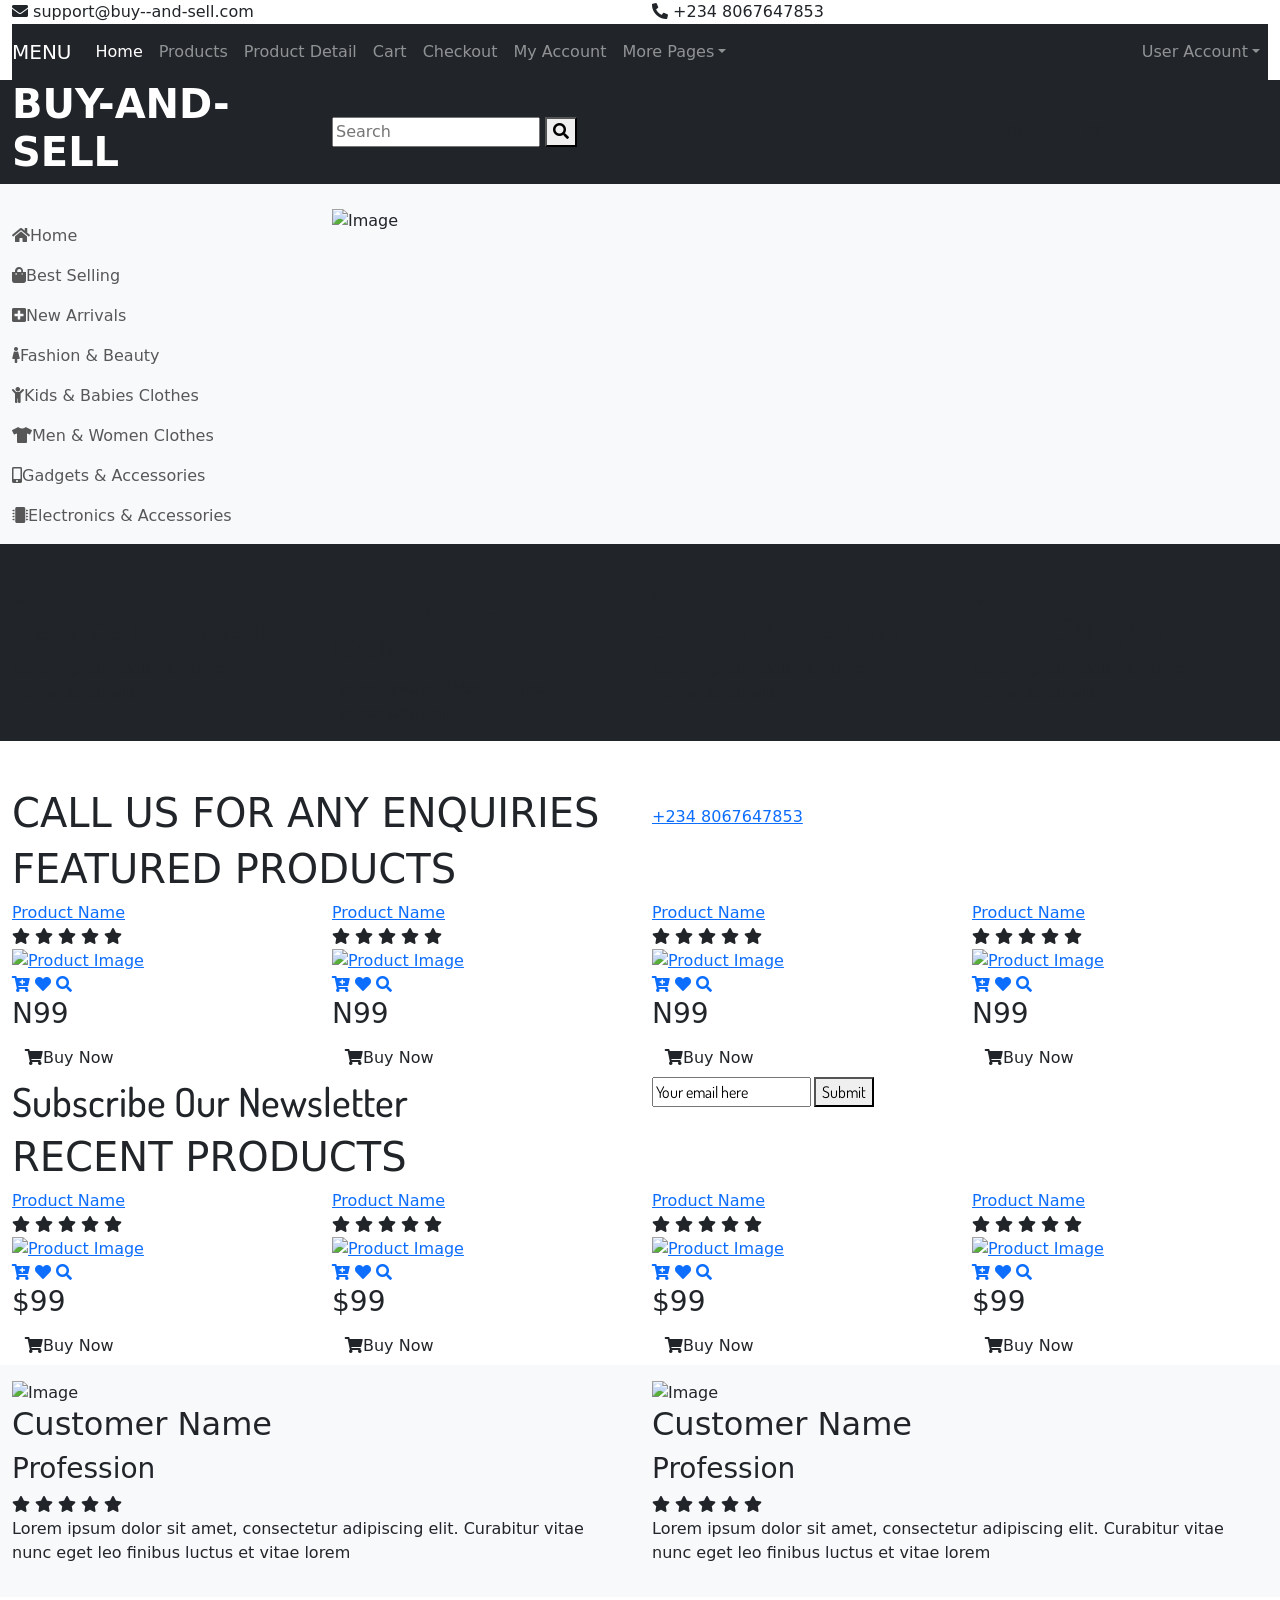
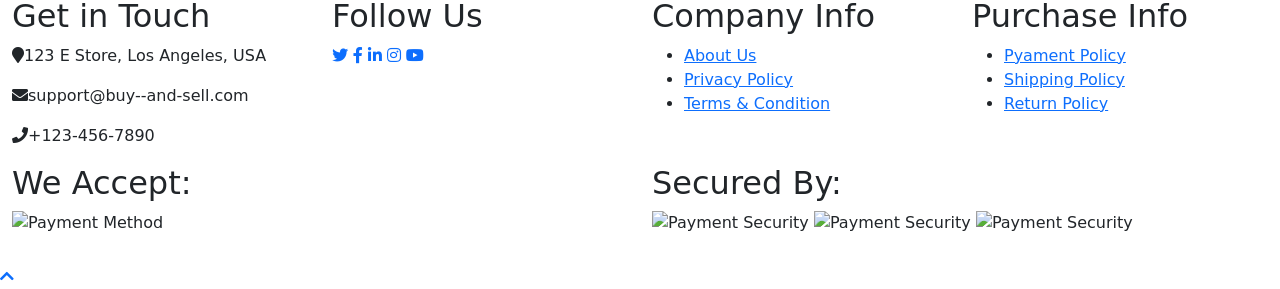
==== security-service/src/main/resources/templates/index.html @ 1d964d98 "commit-12" ====
<!DOCTYPE html>
<html xmlns:th="http://www.thymeleaf.org"
      xmlns:sec="http://www.thymeleaf.org/extras/spring-security">

    <head>
        <meta charset="utf-8">
        <title>BUY-AND-SELL</title>
        <meta content="width=device-width, initial-scale=1.0" name="viewport">


        <!-- Favicon -->
        <link rel="icon" type="image/x-icon" th:href="@{/images/layer-icon.png}">

        <!-- Google Fonts -->
        <link href="https://fonts.googleapis.com/css?family=Open+Sans:300,400|Source+Code+Pro:700,900&display=swap" rel="stylesheet">

        <!-- CSS Libraries -->
        <link rel="stylesheet" th:href="@{/css/gbengaStyle.css}">
        <link href="https://stackpath.bootstrapcdn.com/bootstrap/4.4.1/css/bootstrap.min.css" rel="stylesheet">
        <link href="https://cdnjs.cloudflare.com/ajax/libs/font-awesome/5.10.0/css/all.min.css" rel="stylesheet">
        <link href="lib/slick/slick.css" rel="stylesheet">
        <link href="lib/slick/slick-theme.css" rel="stylesheet">



        <!--NEWEST ADDITION BY GBENGA-->

        <link rel="preconnect" href="https://fonts.googleapis.com">
        <link rel="preconnect" href="https://fonts.gstatic.com" crossorigin>
        <link href="https://fonts.googleapis.com/css2?family=Dosis:wght@200;300;400;500;600;700;800&family=Inconsolata:wght@200;300;400;500;600;700;800;900&display=swap" rel="stylesheet">

        <link href="https://cdn.jsdelivr.net/npm/bootstrap@5.0.2/dist/css/bootstrap.min.css" rel="stylesheet" integrity="sha384-EVSTQN3/azprG1Anm3QDgpJLIm9Nao0Yz1ztcQTwFspd3yD65VohhpuuCOmLASjC" crossorigin="anonymous">

        <link rel="stylesheet" href="https://cdn.jsdelivr.net/npm/bootstrap-icons@1.10.3/font/bootstrap-icons.css">

        <script src="https://cdn.jsdelivr.net/npm/bootstrap@5.0.2/dist/js/bootstrap.bundle.min.js" integrity="sha384-MrcW6ZMFYlzcLA8Nl+NtUVF0sA7MsXsP1UyJoMp4YLEuNSfAP+JcXn/tWtIaxVXM" crossorigin="anonymous"></script>




    </head>

    <body>
        <!-- Top bar Start -->
        <div class="top-bar">
            <div class="container-fluid">
                <div class="row">
                    <div class="col-sm-6">
                        <i class="fa fa-envelope"></i>
                        support@buy--and-sell.com
                    </div>
                    <div class="col-sm-6">
                        <i class="fa fa-phone-alt"></i>
                        +234 8067647853
                    </div>
                </div>
            </div>
        </div>
        <!-- Top bar End -->
        
        <!-- Nav Bar Start -->
        <div class="nav">
            <div class="container-fluid">
                <nav class="navbar navbar-expand-md bg-dark navbar-dark">
                    <a href="#" class="navbar-brand">MENU</a>
                    <button type="button" class="navbar-toggler" data-toggle="collapse" data-target="#navbarCollapse">
                        <span class="navbar-toggler-icon"></span>
                    </button>

                    <div class="collapse navbar-collapse justify-content-between" id="navbarCollapse">
                        <div class="navbar-nav mr-auto">
                            <a href="index.html" class="nav-item nav-link active">Home</a>
                            <a href="product-list.html" class="nav-item nav-link">Products</a>
                            <a href="product-detail.html" class="nav-item nav-link">Product Detail</a>
                            <a th:href="@{/products/cart}" class="nav-item nav-link">Cart</a>
                            <a href="checkout.html" class="nav-item nav-link">Checkout</a>
                            <a href="my-account.html" class="nav-item nav-link">My Account</a>
                            <div class="nav-item dropdown">
                                <a href="#" class="nav-link dropdown-toggle" data-toggle="dropdown">More Pages</a>
                                <div class="dropdown-menu">
                                    <a href="wishlist.html" class="dropdown-item">Wishlist</a>
                                    <a href="login.html" class="dropdown-item">Login & Register</a>
                                    <a href="contact.html" class="dropdown-item">Contact Us</a>
                                </div>
                            </div>
                        </div>
                        <div class="navbar-nav ml-auto">
                            <div class="nav-item dropdown">
                                <a href="#" class="nav-link dropdown-toggle" data-toggle="dropdown">User Account</a>
                                <div class="dropdown-menu">
                                    <a href="#" class="dropdown-item">Login</a>
                                    <a href="#" class="dropdown-item">Register</a>
                                </div>
                            </div>
                        </div>
                    </div>
                </nav>
            </div>
        </div>
        <!-- Nav Bar End -->      
        
        <!-- Bottom Bar Start -->
        <div class="bottom-bar">
            <div class="container-fluid bg-dark">
                <div class="row align-items-center">
                    <div class="col-md-3">
                        <h1 style="font-weight: bold; color: white;">BUY-AND-SELL</h1></a>
                    </div>
                    <div class="col-md-6">
                        <div class="search">
                            <input type="text" placeholder="Search">
                            <button><i class="fa fa-search"></i></button>
                        </div>
                    </div>
                    <div class="col-md-3">
                        <div class="user">
                            <a href="wishlist.html" class="btn wishlist">
                                <i class="fa fa-heart"></i>
                                <span>(0)</span>
                            </a>
                            <a th:href="@{/products/cart}" class="btn cart">
                                <i class="fa fa-shopping-cart"></i>
                                <span>(0)</span>
                            </a>
                        </div>
                    </div>
                </div>
            </div>
        </div>
        <!-- Bottom Bar End -->       
        
        <!-- Main Slider Start -->
        <div class="header">
            <div class="container-fluid bg-light">
                <div class="row">
                    <div class="col-md-3">
                        <br>
                        <nav class="navbar bg-light">
                            <ul class="navbar-nav">
                                <li class="nav-item">
                                    <a class="nav-link" href="#"><i class="fa fa-home"></i>Home</a>
                                </li>
                                <li class="nav-item">
                                    <a class="nav-link" href="#"><i class="fa fa-shopping-bag"></i>Best Selling</a>
                                </li>
                                <li class="nav-item">
                                    <a class="nav-link" href="#"><i class="fa fa-plus-square"></i>New Arrivals</a>
                                </li>
                                <li class="nav-item">
                                    <a class="nav-link" href="#"><i class="fa fa-female"></i>Fashion & Beauty</a>
                                </li>
                                <li class="nav-item">
                                    <a class="nav-link" href="#"><i class="fa fa-child"></i>Kids & Babies Clothes</a>
                                </li>
                                <li class="nav-item">
                                    <a class="nav-link" href="#"><i class="fa fa-tshirt"></i>Men & Women Clothes</a>
                                </li>
                                <li class="nav-item">
                                    <a class="nav-link" href="#"><i class="fa fa-mobile-alt"></i>Gadgets & Accessories</a>
                                </li>
                                <li class="nav-item">
                                    <a class="nav-link" href="#"><i class="fa fa-microchip"></i>Electronics & Accessories</a>
                                </li>
                            </ul>
                        </nav>
                    </div>
                    <div class="col-md-6">
                        <br>
                        <div>
                            <div>
                                <img th:src="@{/images/slider-1.jpg}" alt="Image" />
                            </div>
                        </div>
                    </div>
                    <div class="col-md-3">
                        <br>
                        <div class="header-img">
                            <div class="img-item">
                                <img th:src="@{/images/category-1.jpg}" />
                            </div>
                            <div class="img-item">
                                <img th:src="@{/images/category-2.jpg}" />
                            </div>
                        </div>
                    </div>
                </div>
            </div>
        </div>
        <!-- Main Slider End -->

        
        <!-- Feature Start-->
        <div class="feature bg-dark">
            <div class="container-fluid">
                <br>
                <div class="row align-items-center">
                    <div class="col-lg-3 col-md-6 feature-col">
                        <div class="feature-content">
                            <i class="fab fa-cc-mastercard"></i>
                            <h2>Secure Payment</h2>
                            <p>
                                Lorem ipsum dolor sit amet consectetur elit
                            </p>
                        </div>
                    </div>
                    <div class="col-lg-3 col-md-6 feature-col">
                        <div class="feature-content">
                            <i class="fa fa-truck"></i>
                            <h2>Worldwide Delivery</h2>
                            <p>
                                Lorem ipsum dolor sit amet consectetur elit
                            </p>
                        </div>
                    </div>
                    <div class="col-lg-3 col-md-6 feature-col">
                        <div class="feature-content">
                            <i class="fa fa-sync-alt"></i>
                            <h2>90 Days Return</h2>
                            <p>
                                Lorem ipsum dolor sit amet consectetur elit
                            </p>
                        </div>
                    </div>
                    <div class="col-lg-3 col-md-6 feature-col">
                        <div class="feature-content">
                            <i class="fa fa-comments"></i>
                            <h2>24/7 Support</h2>
                            <p>
                                Lorem ipsum dolor sit amet consectetur elit
                            </p>
                        </div>
                    </div>
                </div>
            </div>
        </div>
        <!-- Feature End-->      
        
        <!-- Category Start-->
        <div class="category">
            <div class="container-fluid">
                <div class="row">
                    <div class="col-md-3">
                        <div class="category-item ch-400">
                            <img th:src="@{/images/category-3.jpg}" />
                        </div>
                    </div>
                    <div class="col-md-3">
                        <div class="category-item ch-250">
                            <img th:src="@{/images/category-4.jpg}" />
                        </div>
                        <div class="category-item ch-150">
                            <img th:src="@{/images/category-5.jpg}" />
                        </div>
                    </div>
                    <div class="col-md-3">
                        <div class="category-item ch-150">
                            <img th:src="@{/images/category-6.jpg}" />
                        </div>
                        <div class="category-item ch-250">
                            <img th:src="@{/images/category-7.jpg}" />
                        </div>
                    </div>
                    <div class="col-md-3">
                        <div class="category-item ch-400">
                            <img th:src="@{/images/category-8.jpg}" />
                        </div>
                    </div>
                </div>
            </div>
        </div>
        <!-- Category End-->       
        
        <!-- Call to Action Start -->
        <div class="call-to-action">
            <div class="container-fluid">
                <div class="row align-items-center">
                    <div class="col-md-6">
                        <h1>CALL US FOR ANY ENQUIRIES</h1>
                    </div>
                    <div class="col-md-6">
                        <a href="tel:08067647853">+234 8067647853</a>
                    </div>
                </div>
            </div>
        </div>
        <!-- Call to Action End -->       
        
        <!-- Featured Product Start -->
        <div class="featured-product product">
            <div class="container-fluid">
                <div>
                    <h1>FEATURED PRODUCTS</h1>
                </div>
                <div class="row align-items-center product-slider product-slider-4">
                    <div class="col-lg-3">
                        <div class="product-item">
                            <div class="product-title">
                                <a href="#">Product Name</a>
                                <div class="ratting">
                                    <i class="fa fa-star"></i>
                                    <i class="fa fa-star"></i>
                                    <i class="fa fa-star"></i>
                                    <i class="fa fa-star"></i>
                                    <i class="fa fa-star"></i>
                                </div>
                            </div>
                            <div class="product-image">
                                <a href="product-detail.html">
                                    <img th:src="@{/images/product-1.jpg}" alt="Product Image">
                                </a>
                                <div class="product-action">
                                    <a href="#"><i class="fa fa-cart-plus"></i></a>
                                    <a href="#"><i class="fa fa-heart"></i></a>
                                    <a href="#"><i class="fa fa-search"></i></a>
                                </div>
                            </div>
                            <div class="product-price">
                                <h3><span>N</span>99</h3>
                                <a class="btn" href=""><i class="fa fa-shopping-cart"></i>Buy Now</a>
                            </div>
                        </div>
                    </div>
                    <div class="col-lg-3">
                        <div class="product-item">
                            <div class="product-title">
                                <a href="#">Product Name</a>
                                <div class="ratting">
                                    <i class="fa fa-star"></i>
                                    <i class="fa fa-star"></i>
                                    <i class="fa fa-star"></i>
                                    <i class="fa fa-star"></i>
                                    <i class="fa fa-star"></i>
                                </div>
                            </div>
                            <div class="product-image">
                                <a href="product-detail.html">
                                    <img th:src="@{/images/product-2.jpg}" alt="Product Image">
                                </a>
                                <div class="product-action">
                                    <a href="#"><i class="fa fa-cart-plus"></i></a>
                                    <a href="#"><i class="fa fa-heart"></i></a>
                                    <a href="#"><i class="fa fa-search"></i></a>
                                </div>
                            </div>
                            <div class="product-price">
                                <h3><span>N</span>99</h3>
                                <a class="btn" href=""><i class="fa fa-shopping-cart"></i>Buy Now</a>
                            </div>
                        </div>
                    </div>
                    <div class="col-lg-3">
                        <div class="product-item">
                            <div class="product-title">
                                <a href="#">Product Name</a>
                                <div class="ratting">
                                    <i class="fa fa-star"></i>
                                    <i class="fa fa-star"></i>
                                    <i class="fa fa-star"></i>
                                    <i class="fa fa-star"></i>
                                    <i class="fa fa-star"></i>
                                </div>
                            </div>
                            <div class="product-image">
                                <a href="product-detail.html">
                                    <img th:src="@{/images/product-3.jpg}" alt="Product Image">
                                </a>
                                <div class="product-action">
                                    <a href="#"><i class="fa fa-cart-plus"></i></a>
                                    <a href="#"><i class="fa fa-heart"></i></a>
                                    <a href="#"><i class="fa fa-search"></i></a>
                                </div>
                            </div>
                            <div class="product-price">
                                <h3><span>N</span>99</h3>
                                <a class="btn" href=""><i class="fa fa-shopping-cart"></i>Buy Now</a>
                            </div>
                        </div>
                    </div>
                    <div class="col-lg-3">
                        <div class="product-item">
                            <div class="product-title">
                                <a href="#">Product Name</a>
                                <div class="ratting">
                                    <i class="fa fa-star"></i>
                                    <i class="fa fa-star"></i>
                                    <i class="fa fa-star"></i>
                                    <i class="fa fa-star"></i>
                                    <i class="fa fa-star"></i>
                                </div>
                            </div>
                            <div class="product-image">
                                <a href="product-detail.html">
                                    <img th:src="@{/images/product-4.jpg}" alt="Product Image">
                                </a>
                                <div class="product-action">
                                    <a href="#"><i class="fa fa-cart-plus"></i></a>
                                    <a href="#"><i class="fa fa-heart"></i></a>
                                    <a href="#"><i class="fa fa-search"></i></a>
                                </div>
                            </div>
                            <div class="product-price">
                                <h3><span>N</span>99</h3>
                                <a class="btn" href=""><i class="fa fa-shopping-cart"></i>Buy Now</a>
                            </div>
                        </div>
                    </div>

                </div>
            </div>
        </div>
        <!-- Featured Product End -->       
        
        <!-- Newsletter Start -->
        <div class="newsletter">
            <div class="container-fluid" style="font-family: 'Dosis', sans-serif;">
                <div class="row">
                    <div class="col-md-6">
                        <h1>Subscribe Our Newsletter</h1>
                    </div>
                    <div class="col-md-6">
                        <div class="form">
                            <input type="email" value="Your email here">
                            <button>Submit</button>
                        </div>
                    </div>
                </div>
            </div>
        </div>
        <!-- Newsletter End -->        
        
        <!-- Recent Product Start -->
        <div class="recent-product product">
            <div class="container-fluid">
                <div>
                    <h1>RECENT PRODUCTS</h1>
                </div>
                <div class="row align-items-center product-slider product-slider-4">
                    <div class="col-lg-3">
                        <div class="product-item">
                            <div class="product-title">
                                <a href="#">Product Name</a>
                                <div class="ratting">
                                    <i class="fa fa-star"></i>
                                    <i class="fa fa-star"></i>
                                    <i class="fa fa-star"></i>
                                    <i class="fa fa-star"></i>
                                    <i class="fa fa-star"></i>
                                </div>
                            </div>
                            <div class="product-image">
                                <a href="product-detail.html">
                                    <img th:src="@{/images/product-6.jpg}" alt="Product Image">
                                </a>
                                <div class="product-action">
                                    <a href="#"><i class="fa fa-cart-plus"></i></a>
                                    <a href="#"><i class="fa fa-heart"></i></a>
                                    <a href="#"><i class="fa fa-search"></i></a>
                                </div>
                            </div>
                            <div class="product-price">
                                <h3><span>$</span>99</h3>
                                <a class="btn" href=""><i class="fa fa-shopping-cart"></i>Buy Now</a>
                            </div>
                        </div>
                    </div>
                    <div class="col-lg-3">
                        <div class="product-item">
                            <div class="product-title">
                                <a href="#">Product Name</a>
                                <div class="ratting">
                                    <i class="fa fa-star"></i>
                                    <i class="fa fa-star"></i>
                                    <i class="fa fa-star"></i>
                                    <i class="fa fa-star"></i>
                                    <i class="fa fa-star"></i>
                                </div>
                            </div>
                            <div class="product-image">
                                <a href="product-detail.html">
                                    <img th:src="@{/images/product-7.jpg}" alt="Product Image">
                                </a>
                                <div class="product-action">
                                    <a href="#"><i class="fa fa-cart-plus"></i></a>
                                    <a href="#"><i class="fa fa-heart"></i></a>
                                    <a href="#"><i class="fa fa-search"></i></a>
                                </div>
                            </div>
                            <div class="product-price">
                                <h3><span>$</span>99</h3>
                                <a class="btn" href=""><i class="fa fa-shopping-cart"></i>Buy Now</a>
                            </div>
                        </div>
                    </div>
                    <div class="col-lg-3">
                        <div class="product-item">
                            <div class="product-title">
                                <a href="#">Product Name</a>
                                <div class="ratting">
                                    <i class="fa fa-star"></i>
                                    <i class="fa fa-star"></i>
                                    <i class="fa fa-star"></i>
                                    <i class="fa fa-star"></i>
                                    <i class="fa fa-star"></i>
                                </div>
                            </div>
                            <div class="product-image">
                                <a href="product-detail.html">
                                    <img th:src="@{/images/product-8.jpg}" alt="Product Image">
                                </a>
                                <div class="product-action">
                                    <a href="#"><i class="fa fa-cart-plus"></i></a>
                                    <a href="#"><i class="fa fa-heart"></i></a>
                                    <a href="#"><i class="fa fa-search"></i></a>
                                </div>
                            </div>
                            <div class="product-price">
                                <h3><span>$</span>99</h3>
                                <a class="btn" href=""><i class="fa fa-shopping-cart"></i>Buy Now</a>
                            </div>
                        </div>
                    </div>
                    <div class="col-lg-3">
                        <div class="product-item">
                            <div class="product-title">
                                <a href="#">Product Name</a>
                                <div class="ratting">
                                    <i class="fa fa-star"></i>
                                    <i class="fa fa-star"></i>
                                    <i class="fa fa-star"></i>
                                    <i class="fa fa-star"></i>
                                    <i class="fa fa-star"></i>
                                </div>
                            </div>
                            <div class="product-image">
                                <a href="product-detail.html">
                                    <img th:src="@{/images/product-9.jpg}" alt="Product Image">
                                </a>
                                <div class="product-action">
                                    <a href="#"><i class="fa fa-cart-plus"></i></a>
                                    <a href="#"><i class="fa fa-heart"></i></a>
                                    <a href="#"><i class="fa fa-search"></i></a>
                                </div>
                            </div>
                            <div class="product-price">
                                <h3><span>$</span>99</h3>
                                <a class="btn" href=""><i class="fa fa-shopping-cart"></i>Buy Now</a>
                            </div>
                        </div>
                    </div>
                </div>
            </div>
        </div>
        <!-- Recent Product End -->
        
        <!-- Review Start -->
        <div class="review">
            <div class="container-fluid bg-light py-3">
                <div class="row align-items-center review-slider normal-slider">
                    <div class="col-md-6">
                        <div class="review-slider-item">
                            <div class="review-img">
                                <img th:src="@{/images/review-1.jpg}" alt="Image">
                            </div>
                            <div class="review-text">
                                <h2>Customer Name</h2>
                                <h3>Profession</h3>
                                <div class="ratting">
                                    <i class="fa fa-star"></i>
                                    <i class="fa fa-star"></i>
                                    <i class="fa fa-star"></i>
                                    <i class="fa fa-star"></i>
                                    <i class="fa fa-star"></i>
                                </div>
                                <p>
                                    Lorem ipsum dolor sit amet, consectetur adipiscing elit. Curabitur vitae nunc eget leo finibus luctus et vitae lorem
                                </p>
                            </div>
                        </div>
                    </div>
                    <div class="col-md-6">
                        <div class="review-slider-item">
                            <div class="review-img">
                                <img th:src="@{/images/review-2.jpg}" alt="Image">
                            </div>
                            <div class="review-text">
                                <h2>Customer Name</h2>
                                <h3>Profession</h3>
                                <div class="ratting">
                                    <i class="fa fa-star"></i>
                                    <i class="fa fa-star"></i>
                                    <i class="fa fa-star"></i>
                                    <i class="fa fa-star"></i>
                                    <i class="fa fa-star"></i>
                                </div>
                                <p>
                                    Lorem ipsum dolor sit amet, consectetur adipiscing elit. Curabitur vitae nunc eget leo finibus luctus et vitae lorem
                                </p>
                            </div>
                        </div>
                    </div>
                </div>
            </div>
        </div>
        <!-- Review End -->        
        
        <!-- Footer Start -->
        <div class="footer">
            <div class="container-fluid">
                <div class="row">
                    <div class="col-lg-3 col-md-6">
                        <div class="footer-widget">
                            <h2>Get in Touch</h2>
                            <div class="contact-info">
                                <p><i class="fa fa-map-marker"></i>123 E Store, Los Angeles, USA</p>
                                <p><i class="fa fa-envelope"></i>support@buy--and-sell.com</p>
                                <p><i class="fa fa-phone"></i>+123-456-7890</p>
                            </div>
                        </div>
                    </div>
                    
                    <div class="col-lg-3 col-md-6">
                        <div class="footer-widget">
                            <h2>Follow Us</h2>
                            <div class="contact-info">
                                <div class="social">
                                    <a href=""><i class="fab fa-twitter"></i></a>
                                    <a href=""><i class="fab fa-facebook-f"></i></a>
                                    <a href=""><i class="fab fa-linkedin-in"></i></a>
                                    <a href=""><i class="fab fa-instagram"></i></a>
                                    <a href=""><i class="fab fa-youtube"></i></a>
                                </div>
                            </div>
                        </div>
                    </div>

                    <div class="col-lg-3 col-md-6">
                        <div class="footer-widget">
                            <h2>Company Info</h2>
                            <ul>
                                <li><a href="#">About Us</a></li>
                                <li><a href="#">Privacy Policy</a></li>
                                <li><a href="#">Terms & Condition</a></li>
                            </ul>
                        </div>
                    </div>

                    <div class="col-lg-3 col-md-6">
                        <div class="footer-widget">
                            <h2>Purchase Info</h2>
                            <ul>
                                <li><a href="#">Pyament Policy</a></li>
                                <li><a href="#">Shipping Policy</a></li>
                                <li><a href="#">Return Policy</a></li>
                            </ul>
                        </div>
                    </div>
                </div>
                
                <div class="row payment align-items-center">
                    <div class="col-md-6">
                        <div class="payment-method">
                            <h2>We Accept:</h2>
                            <img th:src="@{/images/payment-method.png}" alt="Payment Method" />
                        </div>
                    </div>
                    <div class="col-md-6">
                        <div class="payment-security">
                            <h2>Secured By:</h2>
                            <img th:src="@{/images/godaddy.svg}" alt="Payment Security" />
                            <img th:src="@{/images/norton.svg}" alt="Payment Security" />
                            <img th:src="@{/images/ssl.svg}" alt="Payment Security" />
                        </div>
                    </div>
                </div>
            </div>
        </div>
        <!-- Footer End -->
        
        <!-- Footer Bottom Start -->
        <div class="footer-bottom">
            <div class="container">
                <div class="row">
                    <div class="col-md-12 copyright" style="text-align: center;">
                        <span style="color:#ffffff; font-family: 'Dosis', sans-serif; font-size: 20px;">© 2023 - Gbenga Ogunkuade</span>
                    </div>
                </div>
            </div>
        </div>
        <!-- Footer Bottom End -->       
        
        <!-- Back to Top -->
        <a href="#" class="back-to-top"><i class="fa fa-chevron-up"></i></a>
        
        <!-- JavaScript Libraries -->
        <script src="https://code.jquery.com/jquery-3.4.1.min.js"></script>
        <script src="https://stackpath.bootstrapcdn.com/bootstrap/4.4.1/js/bootstrap.bundle.min.js"></script>
        <script th:src="@{lib/easing/easing.min.js}"></script>
        <script th:src="@{lib/slick/slick.min.js}"></script>
        
        <!-- Template Javascript -->
        <script th:src="@{js/main.js}"></script>
    </body>
</html>
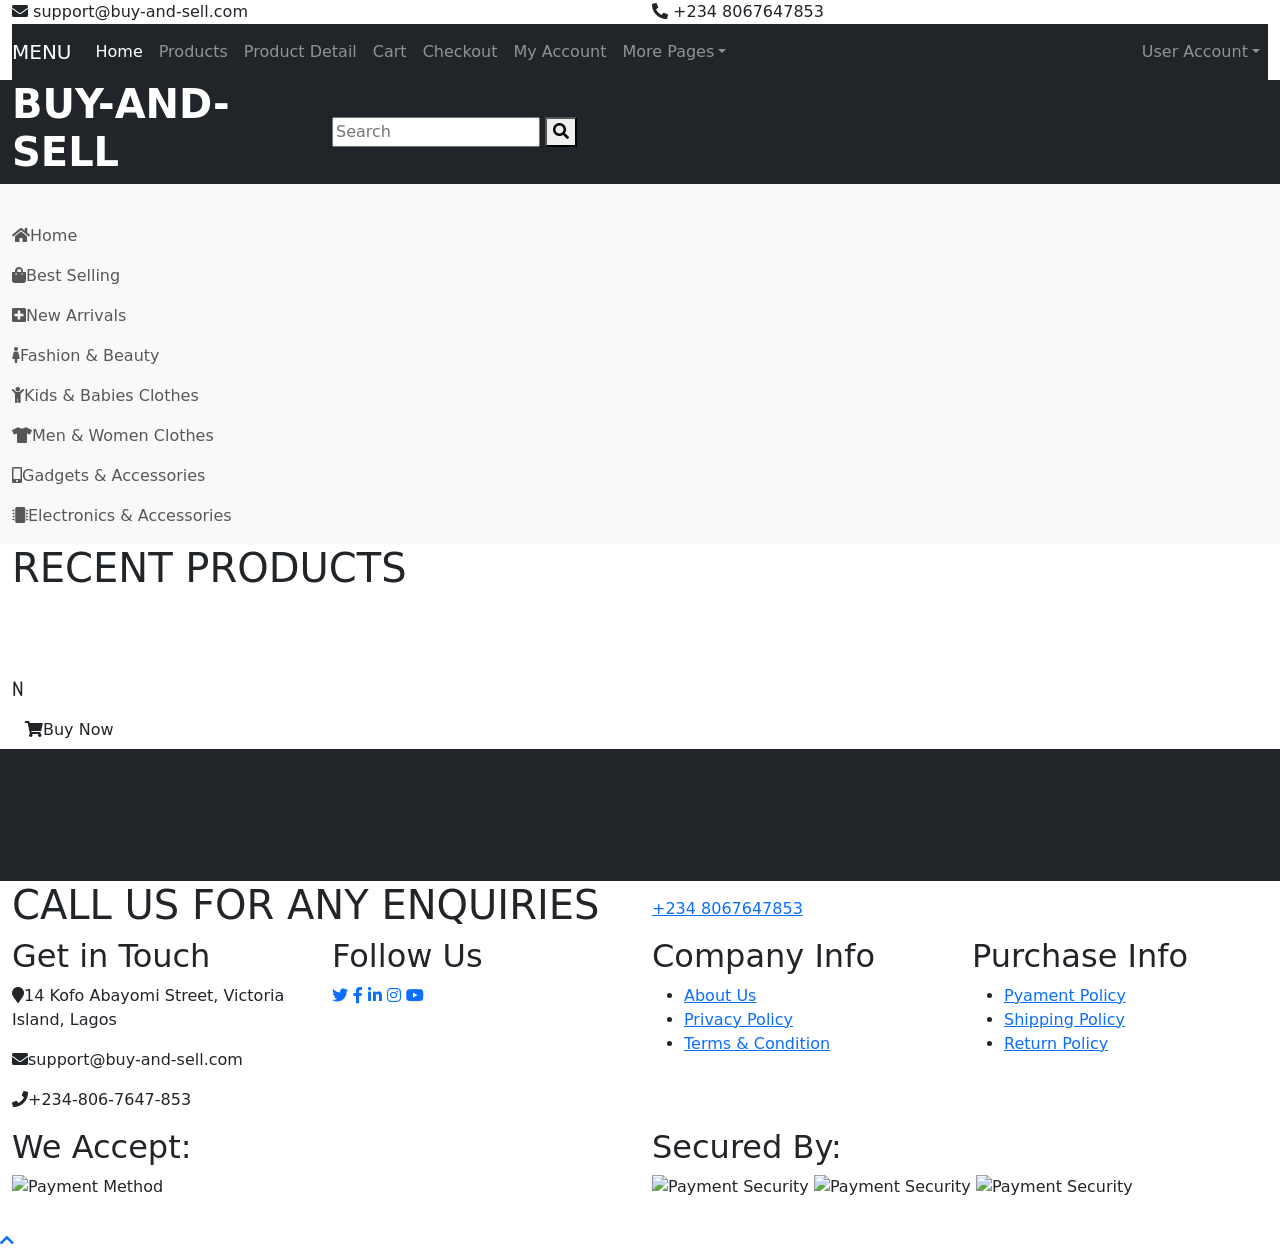
==== commit 894e24bc: "commit-6xxx" ====
--- a/security-service/src/main/resources/templates/index.html
+++ b/security-service/src/main/resources/templates/index.html
@@ -47,7 +47,7 @@
                 <div class="row">
                     <div class="col-sm-6">
                         <i class="fa fa-envelope"></i>
-                        support@buy--and-sell.com
+                        support@buy-and-sell.com
                     </div>
                     <div class="col-sm-6">
                         <i class="fa fa-phone-alt"></i>
@@ -164,31 +164,320 @@
                             </ul>
                         </nav>
                     </div>
-                    <div class="col-md-6">
-                        <br>
-                        <div>
-                            <div>
-                                <img th:src="@{/images/slider-1.jpg}" alt="Image" />
+<!--                    <div class="col-md-3">-->
+<!--                        <br>-->
+<!--                        <div>-->
+<!--                            <div>-->
+<!--                                <img th:src="@{/images/A4.jpg}" alt="Image" />-->
+<!--                            </div>-->
+<!--                        </div>-->
+<!--                    </div>-->
+                    <div class="col-md-9">
+                        <img th:src="@{/images/A8.jpg}" width="100%" />
+                    </div>
+
+<!--                    <div class="col-md-3">-->
+<!--                        <div class="header-img">-->
+<!--                            <div class="img-item">-->
+<!--                                <img th:src="@{/images/A2.jpg}" />-->
+<!--                            </div>-->
+<!--                        </div>-->
+<!--                    </div>-->
+
+<!--                    <div class="col-md-3">-->
+<!--                        <div class="header-img">-->
+<!--                            <div class="img-item">-->
+<!--                                <img th:src="@{/images/A6.jpg}" />-->
+<!--                            </div>-->
+<!--                        </div>-->
+<!--                    </div>-->
+
+                </div>
+            </div>
+        </div>
+        <!-- Main Slider End -->
+
+
+
+<!--        &lt;!&ndash; Category Start&ndash;&gt;-->
+<!--        <div class="category">-->
+<!--            <div class="container-fluid">-->
+<!--                <div class="row">-->
+<!--                    <div class="col-md-3">-->
+<!--                        <div class="category-item ch-400">-->
+<!--                            <img th:src="@{/images/category-3.jpg}" />-->
+<!--                        </div>-->
+<!--                    </div>-->
+<!--                    <div class="col-md-3">-->
+<!--                        <div class="category-item ch-250">-->
+<!--                            <img th:src="@{/images/category-4.jpg}" />-->
+<!--                        </div>-->
+<!--                        <div class="category-item ch-150">-->
+<!--                            <img th:src="@{/images/category-5.jpg}" />-->
+<!--                        </div>-->
+<!--                    </div>-->
+<!--                    <div class="col-md-3">-->
+<!--                        <div class="category-item ch-150">-->
+<!--                            <img th:src="@{/images/category-6.jpg}" />-->
+<!--                        </div>-->
+<!--                        <div class="category-item ch-250">-->
+<!--                            <img th:src="@{/images/category-7.jpg}" />-->
+<!--                        </div>-->
+<!--                    </div>-->
+<!--                    <div class="col-md-3">-->
+<!--                        <div class="category-item ch-400">-->
+<!--                            <img th:src="@{/images/category-8.jpg}" />-->
+<!--                        </div>-->
+<!--                    </div>-->
+<!--                </div>-->
+<!--            </div>-->
+<!--        </div>-->
+<!--        &lt;!&ndash; Category End&ndash;&gt;      -->
+<!--        -->
+<!--        -->
+
+
+
+
+<!--        -->
+<!--        &lt;!&ndash; Featured Product Start &ndash;&gt;-->
+<!--        <div class="featured-product product">-->
+<!--            <div class="container-fluid">-->
+<!--                <div>-->
+<!--                    <h1>FEATURED PRODUCTS</h1>-->
+<!--                </div>-->
+<!--                <div class="row align-items-center product-slider product-slider-4">-->
+<!--                    <div class="col-lg-3">-->
+<!--                        <div class="product-item">-->
+<!--                            <div class="product-title">-->
+<!--                                <a href="#">Product Name</a>-->
+<!--                                <div class="ratting">-->
+<!--                                    <i class="fa fa-star"></i>-->
+<!--                                    <i class="fa fa-star"></i>-->
+<!--                                    <i class="fa fa-star"></i>-->
+<!--                                    <i class="fa fa-star"></i>-->
+<!--                                    <i class="fa fa-star"></i>-->
+<!--                                </div>-->
+<!--                            </div>-->
+<!--                            <div class="product-image">-->
+<!--                                <a href="product-detail.html">-->
+<!--                                    <img th:src="@{/images/product-1.jpg}" alt="Product Image">-->
+<!--                                </a>-->
+<!--                                <div class="product-action">-->
+<!--                                    <a href="#"><i class="fa fa-cart-plus"></i></a>-->
+<!--                                    <a href="#"><i class="fa fa-heart"></i></a>-->
+<!--                                    <a href="#"><i class="fa fa-search"></i></a>-->
+<!--                                </div>-->
+<!--                            </div>-->
+<!--                            <div class="product-price">-->
+<!--                                <h3><span>N</span>99</h3>-->
+<!--                                <a class="btn" href=""><i class="fa fa-shopping-cart"></i>Buy Now</a>-->
+<!--                            </div>-->
+<!--                        </div>-->
+<!--                    </div>-->
+<!--                    <div class="col-lg-3">-->
+<!--                        <div class="product-item">-->
+<!--                            <div class="product-title">-->
+<!--                                <a href="#">Product Name</a>-->
+<!--                                <div class="ratting">-->
+<!--                                    <i class="fa fa-star"></i>-->
+<!--                                    <i class="fa fa-star"></i>-->
+<!--                                    <i class="fa fa-star"></i>-->
+<!--                                    <i class="fa fa-star"></i>-->
+<!--                                    <i class="fa fa-star"></i>-->
+<!--                                </div>-->
+<!--                            </div>-->
+<!--                            <div class="product-image">-->
+<!--                                <a href="product-detail.html">-->
+<!--                                    <img th:src="@{/images/product-2.jpg}" alt="Product Image">-->
+<!--                                </a>-->
+<!--                                <div class="product-action">-->
+<!--                                    <a href="#"><i class="fa fa-cart-plus"></i></a>-->
+<!--                                    <a href="#"><i class="fa fa-heart"></i></a>-->
+<!--                                    <a href="#"><i class="fa fa-search"></i></a>-->
+<!--                                </div>-->
+<!--                            </div>-->
+<!--                            <div class="product-price">-->
+<!--                                <h3><span>N</span>99</h3>-->
+<!--                                <a class="btn" href=""><i class="fa fa-shopping-cart"></i>Buy Now</a>-->
+<!--                            </div>-->
+<!--                        </div>-->
+<!--                    </div>-->
+<!--                    <div class="col-lg-3">-->
+<!--                        <div class="product-item">-->
+<!--                            <div class="product-title">-->
+<!--                                <a href="#">Product Name</a>-->
+<!--                                <div class="ratting">-->
+<!--                                    <i class="fa fa-star"></i>-->
+<!--                                    <i class="fa fa-star"></i>-->
+<!--                                    <i class="fa fa-star"></i>-->
+<!--                                    <i class="fa fa-star"></i>-->
+<!--                                    <i class="fa fa-star"></i>-->
+<!--                                </div>-->
+<!--                            </div>-->
+<!--                            <div class="product-image">-->
+<!--                                <a href="product-detail.html">-->
+<!--                                    <img th:src="@{/images/product-3.jpg}" alt="Product Image">-->
+<!--                                </a>-->
+<!--                                <div class="product-action">-->
+<!--                                    <a href="#"><i class="fa fa-cart-plus"></i></a>-->
+<!--                                    <a href="#"><i class="fa fa-heart"></i></a>-->
+<!--                                    <a href="#"><i class="fa fa-search"></i></a>-->
+<!--                                </div>-->
+<!--                            </div>-->
+<!--                            <div class="product-price">-->
+<!--                                <h3><span>N</span>99</h3>-->
+<!--                                <a class="btn" href=""><i class="fa fa-shopping-cart"></i>Buy Now</a>-->
+<!--                            </div>-->
+<!--                        </div>-->
+<!--                    </div>-->
+<!--                    <div class="col-lg-3">-->
+<!--                        <div class="product-item">-->
+<!--                            <div class="product-title">-->
+<!--                                <a href="#">Product Name</a>-->
+<!--                                <div class="ratting">-->
+<!--                                    <i class="fa fa-star"></i>-->
+<!--                                    <i class="fa fa-star"></i>-->
+<!--                                    <i class="fa fa-star"></i>-->
+<!--                                    <i class="fa fa-star"></i>-->
+<!--                                    <i class="fa fa-star"></i>-->
+<!--                                </div>-->
+<!--                            </div>-->
+<!--                            <div class="product-image">-->
+<!--                                <a href="product-detail.html">-->
+<!--                                    <img th:src="@{/images/product-4.jpg}" alt="Product Image">-->
+<!--                                </a>-->
+<!--                                <div class="product-action">-->
+<!--                                    <a href="#"><i class="fa fa-cart-plus"></i></a>-->
+<!--                                    <a href="#"><i class="fa fa-heart"></i></a>-->
+<!--                                    <a href="#"><i class="fa fa-search"></i></a>-->
+<!--                                </div>-->
+<!--                            </div>-->
+<!--                            <div class="product-price">-->
+<!--                                <h3><span>N</span>99</h3>-->
+<!--                                <a class="btn" href=""><i class="fa fa-shopping-cart"></i>Buy Now</a>-->
+<!--                            </div>-->
+<!--                        </div>-->
+<!--                    </div>-->
+
+<!--                </div>-->
+<!--            </div>-->
+<!--        </div>-->
+<!--        &lt;!&ndash; Featured Product End &ndash;&gt;       -->
+<!--        -->
+
+
+
+<!--        &lt;!&ndash; Newsletter Start &ndash;&gt;-->
+<!--        <div class="newsletter">-->
+<!--            <div class="container-fluid" style="font-family: 'Dosis', sans-serif;">-->
+<!--                <div class="row">-->
+<!--                    <div class="col-md-6">-->
+<!--                        <h1>Subscribe Our Newsletter</h1>-->
+<!--                    </div>-->
+<!--                    <div class="col-md-6">-->
+<!--                        <div class="form">-->
+<!--                            <input type="email" value="Your email here">-->
+<!--                            <button>Submit</button>-->
+<!--                        </div>-->
+<!--                    </div>-->
+<!--                </div>-->
+<!--            </div>-->
+<!--        </div>-->
+<!--        &lt;!&ndash; Newsletter End &ndash;&gt;        -->
+
+
+
+        <!-- Recent Product Start -->
+        <div class="recent-product product">
+            <div class="container-fluid">
+                <div>
+                    <h1>RECENT PRODUCTS</h1>
+                </div>
+                <div class="row align-items-center">
+                    <div class="col-lg-3" th:each="product : ${gui_Four_ResponseList}">
+                        <div class="product-item">
+                            <div class="product-title" style="color: white; font-family: 'Dosis', sans-serif;">
+                                <span th:text="${product.productName.toUpperCase()}" style="font-size: 30px;"></span>
+                                <br>
+                                <span th:text="${product.productDescription}" style="font-size: 20px;"></span>
                             </div>
-                        </div>
-                    </div>
-                    <div class="col-md-3">
-                        <br>
-                        <div class="header-img">
-                            <div class="img-item">
-                                <img th:src="@{/images/category-1.jpg}" />
+                            <a th:href="@{/gui/{id} (id = ${product.id})}">
+                                <div class="product-image">
+                                    <img th:src="${product.gui_productImageResponse.convertedImage}" alt="" width="90%">
+                                </div>
+                            </a>
+                            <div class="product-price">
+                                <h3 style="font-family: 'Dosis', sans-serif;">
+                                    <span style="font-size: 20px;">N</span>
+                                    <span th:text="${product.productAmount}" style="font-size: 20px;"></span>
+                                </h3>
+                                <a class="btn" href=""><i class="fa fa-shopping-cart"></i>Buy Now</a>
                             </div>
-                            <div class="img-item">
-                                <img th:src="@{/images/category-2.jpg}" />
-                            </div>
-                        </div>
-                    </div>
-                </div>
-            </div>
-        </div>
-        <!-- Main Slider End -->
-
-        
+                        </div>
+                    </div>
+                </div>
+
+            </div>
+        </div>
+        <!-- Recent Product End -->
+
+
+
+<!--        &lt;!&ndash; Review Start &ndash;&gt;-->
+<!--        <div class="review">-->
+<!--            <div class="container-fluid bg-light py-3">-->
+<!--                <div class="row align-items-center review-slider normal-slider">-->
+<!--                    <div class="col-md-6">-->
+<!--                        <div class="review-slider-item">-->
+<!--                            <div class="review-img">-->
+<!--                                <img th:src="@{/images/review-1.jpg}" alt="Image">-->
+<!--                            </div>-->
+<!--                            <div class="review-text">-->
+<!--                                <h2>Customer Name</h2>-->
+<!--                                <h3>Profession</h3>-->
+<!--                                <div class="ratting">-->
+<!--                                    <i class="fa fa-star"></i>-->
+<!--                                    <i class="fa fa-star"></i>-->
+<!--                                    <i class="fa fa-star"></i>-->
+<!--                                    <i class="fa fa-star"></i>-->
+<!--                                    <i class="fa fa-star"></i>-->
+<!--                                </div>-->
+<!--                                <p>-->
+<!--                                    Lorem ipsum dolor sit amet, consectetur adipiscing elit. Curabitur vitae nunc eget leo finibus luctus et vitae lorem-->
+<!--                                </p>-->
+<!--                            </div>-->
+<!--                        </div>-->
+<!--                    </div>-->
+<!--                    <div class="col-md-6">-->
+<!--                        <div class="review-slider-item">-->
+<!--                            <div class="review-img">-->
+<!--                                <img th:src="@{/images/review-2.jpg}" alt="Image">-->
+<!--                            </div>-->
+<!--                            <div class="review-text">-->
+<!--                                <h2>Customer Name</h2>-->
+<!--                                <h3>Profession</h3>-->
+<!--                                <div class="ratting">-->
+<!--                                    <i class="fa fa-star"></i>-->
+<!--                                    <i class="fa fa-star"></i>-->
+<!--                                    <i class="fa fa-star"></i>-->
+<!--                                    <i class="fa fa-star"></i>-->
+<!--                                    <i class="fa fa-star"></i>-->
+<!--                                </div>-->
+<!--                                <p>-->
+<!--                                    Lorem ipsum dolor sit amet, consectetur adipiscing elit. Curabitur vitae nunc eget leo finibus luctus et vitae lorem-->
+<!--                                </p>-->
+<!--                            </div>-->
+<!--                        </div>-->
+<!--                    </div>-->
+<!--                </div>-->
+<!--            </div>-->
+<!--        </div>-->
+<!--        &lt;!&ndash; Review End &ndash;&gt;        -->
+
+
+
+
         <!-- Feature Start-->
         <div class="feature bg-dark">
             <div class="container-fluid">
@@ -198,78 +487,35 @@
                         <div class="feature-content">
                             <i class="fab fa-cc-mastercard"></i>
                             <h2>Secure Payment</h2>
-                            <p>
-                                Lorem ipsum dolor sit amet consectetur elit
-                            </p>
                         </div>
                     </div>
                     <div class="col-lg-3 col-md-6 feature-col">
                         <div class="feature-content">
                             <i class="fa fa-truck"></i>
                             <h2>Worldwide Delivery</h2>
-                            <p>
-                                Lorem ipsum dolor sit amet consectetur elit
-                            </p>
                         </div>
                     </div>
                     <div class="col-lg-3 col-md-6 feature-col">
                         <div class="feature-content">
                             <i class="fa fa-sync-alt"></i>
                             <h2>90 Days Return</h2>
-                            <p>
-                                Lorem ipsum dolor sit amet consectetur elit
-                            </p>
                         </div>
                     </div>
                     <div class="col-lg-3 col-md-6 feature-col">
                         <div class="feature-content">
                             <i class="fa fa-comments"></i>
                             <h2>24/7 Support</h2>
-                            <p>
-                                Lorem ipsum dolor sit amet consectetur elit
-                            </p>
-                        </div>
-                    </div>
-                </div>
-            </div>
-        </div>
-        <!-- Feature End-->      
-        
-        <!-- Category Start-->
-        <div class="category">
-            <div class="container-fluid">
-                <div class="row">
-                    <div class="col-md-3">
-                        <div class="category-item ch-400">
-                            <img th:src="@{/images/category-3.jpg}" />
-                        </div>
-                    </div>
-                    <div class="col-md-3">
-                        <div class="category-item ch-250">
-                            <img th:src="@{/images/category-4.jpg}" />
-                        </div>
-                        <div class="category-item ch-150">
-                            <img th:src="@{/images/category-5.jpg}" />
-                        </div>
-                    </div>
-                    <div class="col-md-3">
-                        <div class="category-item ch-150">
-                            <img th:src="@{/images/category-6.jpg}" />
-                        </div>
-                        <div class="category-item ch-250">
-                            <img th:src="@{/images/category-7.jpg}" />
-                        </div>
-                    </div>
-                    <div class="col-md-3">
-                        <div class="category-item ch-400">
-                            <img th:src="@{/images/category-8.jpg}" />
-                        </div>
-                    </div>
-                </div>
-            </div>
-        </div>
-        <!-- Category End-->       
-        
+                        </div>
+                    </div>
+                </div>
+            </div>
+        </div>
+        <!-- Feature End-->
+
+
+
+
+
         <!-- Call to Action Start -->
         <div class="call-to-action">
             <div class="container-fluid">
@@ -283,326 +529,11 @@
                 </div>
             </div>
         </div>
-        <!-- Call to Action End -->       
-        
-        <!-- Featured Product Start -->
-        <div class="featured-product product">
-            <div class="container-fluid">
-                <div>
-                    <h1>FEATURED PRODUCTS</h1>
-                </div>
-                <div class="row align-items-center product-slider product-slider-4">
-                    <div class="col-lg-3">
-                        <div class="product-item">
-                            <div class="product-title">
-                                <a href="#">Product Name</a>
-                                <div class="ratting">
-                                    <i class="fa fa-star"></i>
-                                    <i class="fa fa-star"></i>
-                                    <i class="fa fa-star"></i>
-                                    <i class="fa fa-star"></i>
-                                    <i class="fa fa-star"></i>
-                                </div>
-                            </div>
-                            <div class="product-image">
-                                <a href="product-detail.html">
-                                    <img th:src="@{/images/product-1.jpg}" alt="Product Image">
-                                </a>
-                                <div class="product-action">
-                                    <a href="#"><i class="fa fa-cart-plus"></i></a>
-                                    <a href="#"><i class="fa fa-heart"></i></a>
-                                    <a href="#"><i class="fa fa-search"></i></a>
-                                </div>
-                            </div>
-                            <div class="product-price">
-                                <h3><span>N</span>99</h3>
-                                <a class="btn" href=""><i class="fa fa-shopping-cart"></i>Buy Now</a>
-                            </div>
-                        </div>
-                    </div>
-                    <div class="col-lg-3">
-                        <div class="product-item">
-                            <div class="product-title">
-                                <a href="#">Product Name</a>
-                                <div class="ratting">
-                                    <i class="fa fa-star"></i>
-                                    <i class="fa fa-star"></i>
-                                    <i class="fa fa-star"></i>
-                                    <i class="fa fa-star"></i>
-                                    <i class="fa fa-star"></i>
-                                </div>
-                            </div>
-                            <div class="product-image">
-                                <a href="product-detail.html">
-                                    <img th:src="@{/images/product-2.jpg}" alt="Product Image">
-                                </a>
-                                <div class="product-action">
-                                    <a href="#"><i class="fa fa-cart-plus"></i></a>
-                                    <a href="#"><i class="fa fa-heart"></i></a>
-                                    <a href="#"><i class="fa fa-search"></i></a>
-                                </div>
-                            </div>
-                            <div class="product-price">
-                                <h3><span>N</span>99</h3>
-                                <a class="btn" href=""><i class="fa fa-shopping-cart"></i>Buy Now</a>
-                            </div>
-                        </div>
-                    </div>
-                    <div class="col-lg-3">
-                        <div class="product-item">
-                            <div class="product-title">
-                                <a href="#">Product Name</a>
-                                <div class="ratting">
-                                    <i class="fa fa-star"></i>
-                                    <i class="fa fa-star"></i>
-                                    <i class="fa fa-star"></i>
-                                    <i class="fa fa-star"></i>
-                                    <i class="fa fa-star"></i>
-                                </div>
-                            </div>
-                            <div class="product-image">
-                                <a href="product-detail.html">
-                                    <img th:src="@{/images/product-3.jpg}" alt="Product Image">
-                                </a>
-                                <div class="product-action">
-                                    <a href="#"><i class="fa fa-cart-plus"></i></a>
-                                    <a href="#"><i class="fa fa-heart"></i></a>
-                                    <a href="#"><i class="fa fa-search"></i></a>
-                                </div>
-                            </div>
-                            <div class="product-price">
-                                <h3><span>N</span>99</h3>
-                                <a class="btn" href=""><i class="fa fa-shopping-cart"></i>Buy Now</a>
-                            </div>
-                        </div>
-                    </div>
-                    <div class="col-lg-3">
-                        <div class="product-item">
-                            <div class="product-title">
-                                <a href="#">Product Name</a>
-                                <div class="ratting">
-                                    <i class="fa fa-star"></i>
-                                    <i class="fa fa-star"></i>
-                                    <i class="fa fa-star"></i>
-                                    <i class="fa fa-star"></i>
-                                    <i class="fa fa-star"></i>
-                                </div>
-                            </div>
-                            <div class="product-image">
-                                <a href="product-detail.html">
-                                    <img th:src="@{/images/product-4.jpg}" alt="Product Image">
-                                </a>
-                                <div class="product-action">
-                                    <a href="#"><i class="fa fa-cart-plus"></i></a>
-                                    <a href="#"><i class="fa fa-heart"></i></a>
-                                    <a href="#"><i class="fa fa-search"></i></a>
-                                </div>
-                            </div>
-                            <div class="product-price">
-                                <h3><span>N</span>99</h3>
-                                <a class="btn" href=""><i class="fa fa-shopping-cart"></i>Buy Now</a>
-                            </div>
-                        </div>
-                    </div>
-
-                </div>
-            </div>
-        </div>
-        <!-- Featured Product End -->       
-        
-        <!-- Newsletter Start -->
-        <div class="newsletter">
-            <div class="container-fluid" style="font-family: 'Dosis', sans-serif;">
-                <div class="row">
-                    <div class="col-md-6">
-                        <h1>Subscribe Our Newsletter</h1>
-                    </div>
-                    <div class="col-md-6">
-                        <div class="form">
-                            <input type="email" value="Your email here">
-                            <button>Submit</button>
-                        </div>
-                    </div>
-                </div>
-            </div>
-        </div>
-        <!-- Newsletter End -->        
-        
-        <!-- Recent Product Start -->
-        <div class="recent-product product">
-            <div class="container-fluid">
-                <div>
-                    <h1>RECENT PRODUCTS</h1>
-                </div>
-                <div class="row align-items-center product-slider product-slider-4">
-                    <div class="col-lg-3">
-                        <div class="product-item">
-                            <div class="product-title">
-                                <a href="#">Product Name</a>
-                                <div class="ratting">
-                                    <i class="fa fa-star"></i>
-                                    <i class="fa fa-star"></i>
-                                    <i class="fa fa-star"></i>
-                                    <i class="fa fa-star"></i>
-                                    <i class="fa fa-star"></i>
-                                </div>
-                            </div>
-                            <div class="product-image">
-                                <a href="product-detail.html">
-                                    <img th:src="@{/images/product-6.jpg}" alt="Product Image">
-                                </a>
-                                <div class="product-action">
-                                    <a href="#"><i class="fa fa-cart-plus"></i></a>
-                                    <a href="#"><i class="fa fa-heart"></i></a>
-                                    <a href="#"><i class="fa fa-search"></i></a>
-                                </div>
-                            </div>
-                            <div class="product-price">
-                                <h3><span>$</span>99</h3>
-                                <a class="btn" href=""><i class="fa fa-shopping-cart"></i>Buy Now</a>
-                            </div>
-                        </div>
-                    </div>
-                    <div class="col-lg-3">
-                        <div class="product-item">
-                            <div class="product-title">
-                                <a href="#">Product Name</a>
-                                <div class="ratting">
-                                    <i class="fa fa-star"></i>
-                                    <i class="fa fa-star"></i>
-                                    <i class="fa fa-star"></i>
-                                    <i class="fa fa-star"></i>
-                                    <i class="fa fa-star"></i>
-                                </div>
-                            </div>
-                            <div class="product-image">
-                                <a href="product-detail.html">
-                                    <img th:src="@{/images/product-7.jpg}" alt="Product Image">
-                                </a>
-                                <div class="product-action">
-                                    <a href="#"><i class="fa fa-cart-plus"></i></a>
-                                    <a href="#"><i class="fa fa-heart"></i></a>
-                                    <a href="#"><i class="fa fa-search"></i></a>
-                                </div>
-                            </div>
-                            <div class="product-price">
-                                <h3><span>$</span>99</h3>
-                                <a class="btn" href=""><i class="fa fa-shopping-cart"></i>Buy Now</a>
-                            </div>
-                        </div>
-                    </div>
-                    <div class="col-lg-3">
-                        <div class="product-item">
-                            <div class="product-title">
-                                <a href="#">Product Name</a>
-                                <div class="ratting">
-                                    <i class="fa fa-star"></i>
-                                    <i class="fa fa-star"></i>
-                                    <i class="fa fa-star"></i>
-                                    <i class="fa fa-star"></i>
-                                    <i class="fa fa-star"></i>
-                                </div>
-                            </div>
-                            <div class="product-image">
-                                <a href="product-detail.html">
-                                    <img th:src="@{/images/product-8.jpg}" alt="Product Image">
-                                </a>
-                                <div class="product-action">
-                                    <a href="#"><i class="fa fa-cart-plus"></i></a>
-                                    <a href="#"><i class="fa fa-heart"></i></a>
-                                    <a href="#"><i class="fa fa-search"></i></a>
-                                </div>
-                            </div>
-                            <div class="product-price">
-                                <h3><span>$</span>99</h3>
-                                <a class="btn" href=""><i class="fa fa-shopping-cart"></i>Buy Now</a>
-                            </div>
-                        </div>
-                    </div>
-                    <div class="col-lg-3">
-                        <div class="product-item">
-                            <div class="product-title">
-                                <a href="#">Product Name</a>
-                                <div class="ratting">
-                                    <i class="fa fa-star"></i>
-                                    <i class="fa fa-star"></i>
-                                    <i class="fa fa-star"></i>
-                                    <i class="fa fa-star"></i>
-                                    <i class="fa fa-star"></i>
-                                </div>
-                            </div>
-                            <div class="product-image">
-                                <a href="product-detail.html">
-                                    <img th:src="@{/images/product-9.jpg}" alt="Product Image">
-                                </a>
-                                <div class="product-action">
-                                    <a href="#"><i class="fa fa-cart-plus"></i></a>
-                                    <a href="#"><i class="fa fa-heart"></i></a>
-                                    <a href="#"><i class="fa fa-search"></i></a>
-                                </div>
-                            </div>
-                            <div class="product-price">
-                                <h3><span>$</span>99</h3>
-                                <a class="btn" href=""><i class="fa fa-shopping-cart"></i>Buy Now</a>
-                            </div>
-                        </div>
-                    </div>
-                </div>
-            </div>
-        </div>
-        <!-- Recent Product End -->
-        
-        <!-- Review Start -->
-        <div class="review">
-            <div class="container-fluid bg-light py-3">
-                <div class="row align-items-center review-slider normal-slider">
-                    <div class="col-md-6">
-                        <div class="review-slider-item">
-                            <div class="review-img">
-                                <img th:src="@{/images/review-1.jpg}" alt="Image">
-                            </div>
-                            <div class="review-text">
-                                <h2>Customer Name</h2>
-                                <h3>Profession</h3>
-                                <div class="ratting">
-                                    <i class="fa fa-star"></i>
-                                    <i class="fa fa-star"></i>
-                                    <i class="fa fa-star"></i>
-                                    <i class="fa fa-star"></i>
-                                    <i class="fa fa-star"></i>
-                                </div>
-                                <p>
-                                    Lorem ipsum dolor sit amet, consectetur adipiscing elit. Curabitur vitae nunc eget leo finibus luctus et vitae lorem
-                                </p>
-                            </div>
-                        </div>
-                    </div>
-                    <div class="col-md-6">
-                        <div class="review-slider-item">
-                            <div class="review-img">
-                                <img th:src="@{/images/review-2.jpg}" alt="Image">
-                            </div>
-                            <div class="review-text">
-                                <h2>Customer Name</h2>
-                                <h3>Profession</h3>
-                                <div class="ratting">
-                                    <i class="fa fa-star"></i>
-                                    <i class="fa fa-star"></i>
-                                    <i class="fa fa-star"></i>
-                                    <i class="fa fa-star"></i>
-                                    <i class="fa fa-star"></i>
-                                </div>
-                                <p>
-                                    Lorem ipsum dolor sit amet, consectetur adipiscing elit. Curabitur vitae nunc eget leo finibus luctus et vitae lorem
-                                </p>
-                            </div>
-                        </div>
-                    </div>
-                </div>
-            </div>
-        </div>
-        <!-- Review End -->        
-        
+        <!-- Call to Action End -->
+
+
+
+
         <!-- Footer Start -->
         <div class="footer">
             <div class="container-fluid">
@@ -611,9 +542,9 @@
                         <div class="footer-widget">
                             <h2>Get in Touch</h2>
                             <div class="contact-info">
-                                <p><i class="fa fa-map-marker"></i>123 E Store, Los Angeles, USA</p>
-                                <p><i class="fa fa-envelope"></i>support@buy--and-sell.com</p>
-                                <p><i class="fa fa-phone"></i>+123-456-7890</p>
+                                <p><i class="fa fa-map-marker"></i>14 Kofo Abayomi Street, Victoria Island, Lagos</p>
+                                <p><i class="fa fa-envelope"></i>support@buy-and-sell.com</p>
+                                <p><i class="fa fa-phone"></i>+234-806-7647-853</p>
                             </div>
                         </div>
                     </div>
